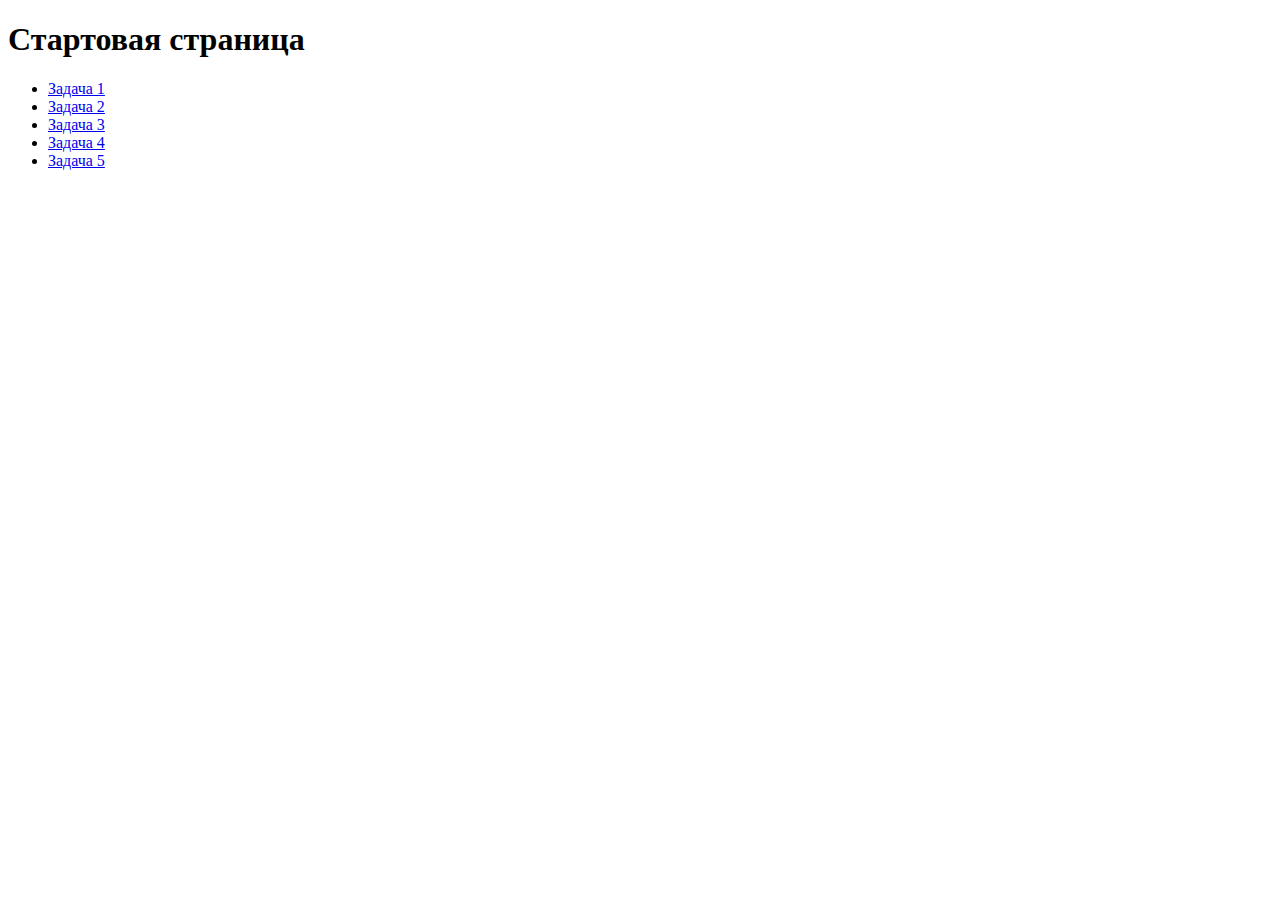
==== index.html @ 90199cc8 "The first task" ====
<!DOCTYPE html>
<html lang="en">
<head>
    <meta charset="UTF-8">
    <title>JS-Start</title>
</head>
<body>
    <h1>Стартовая страница</h1>
<ul>
  <li>
    <a href="task1/index.html">Задача 1</a>
  </li>
  <li>
    <a href="task2/index.html">Задача 2</a>
  </li>
  <li>
    <a href="task3/index.html">Задача 3</a>
  </li>
  <li>
    <a href="task4/index.html">Задача 4</a>
  </li>
  <li>
    <a href="task5/index.html">Задача 5</a>
  </li>
</ul>
</body>
</html>
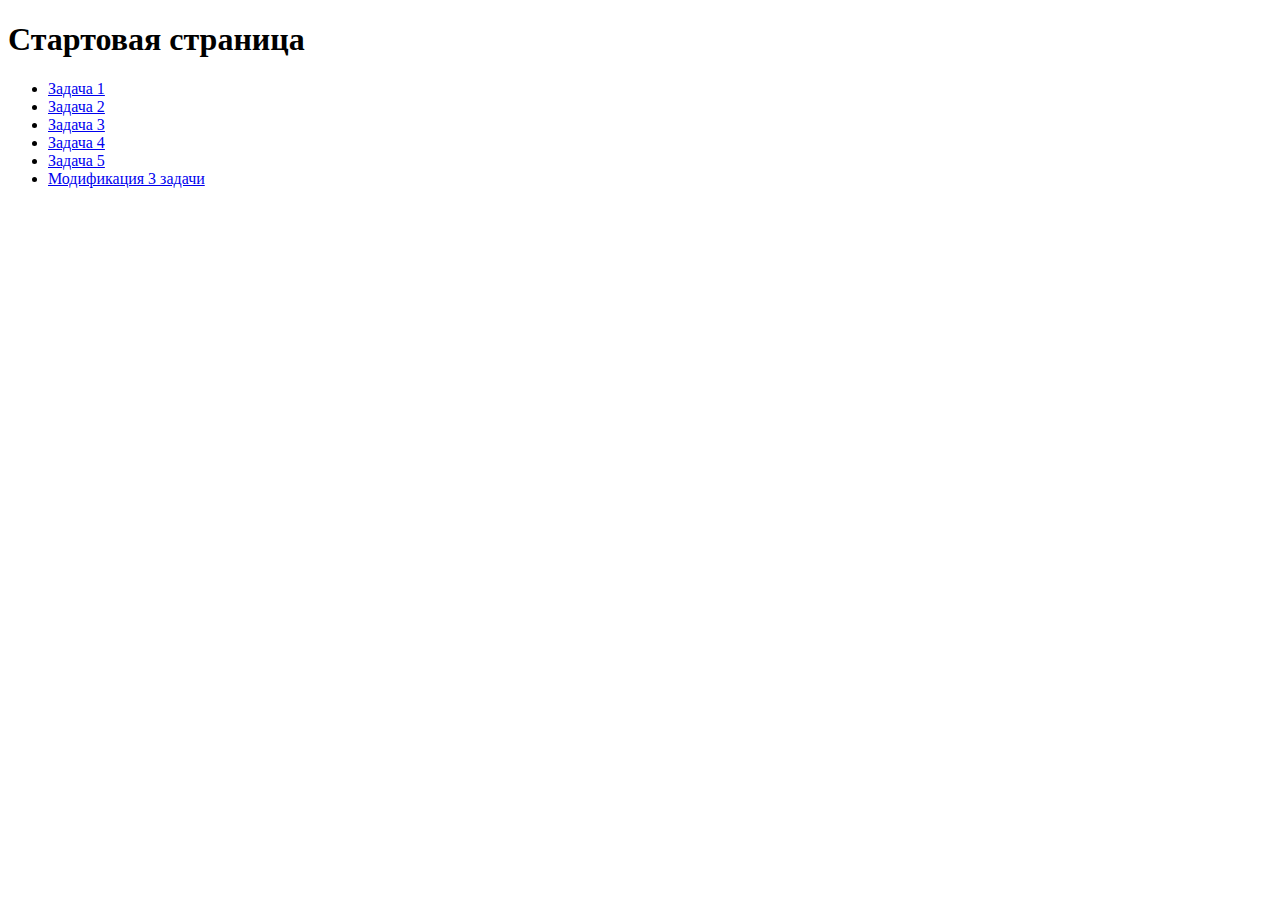
==== commit f565ff1e: "Additional task" ====
--- a/index.html
+++ b/index.html
@@ -22,6 +22,9 @@
   <li>
     <a href="task5/index.html">Задача 5</a>
   </li>
+  <li>
+    <a href="modification task3/index.html">Модификация 3 задачи</a>
+  </li>
 </ul>
 </body>
 </html>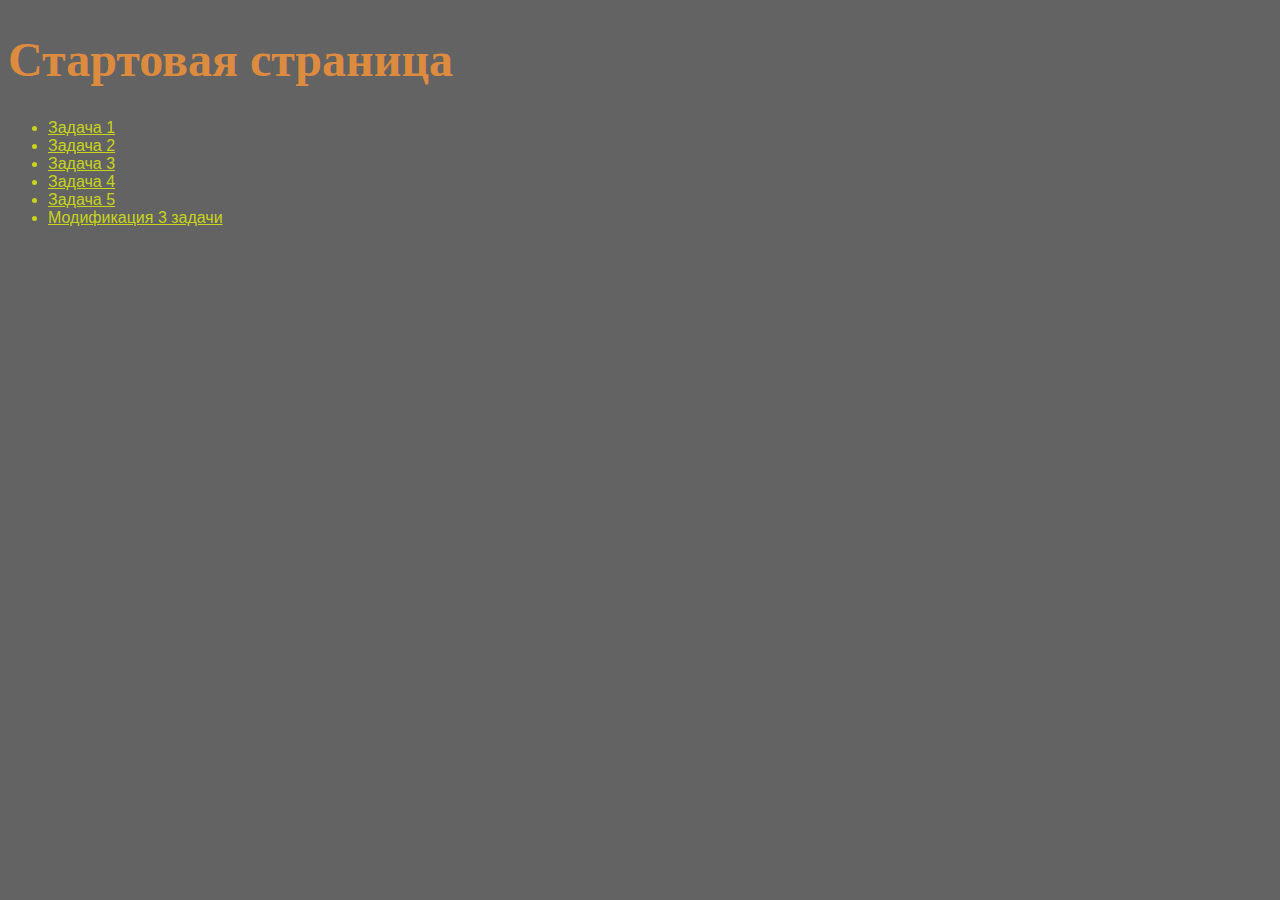
==== commit 6a4cb09d: "Adding Styles" ====
--- a/index.html
+++ b/index.html
@@ -3,9 +3,10 @@
 <head>
     <meta charset="UTF-8">
     <title>JS-Start</title>
+    <link rel="stylesheet" href="style.css">
 </head>
 <body>
-    <h1>Стартовая страница</h1>
+  <h1>Стартовая страница</h1>
 <ul>
   <li>
     <a href="task1/index.html">Задача 1</a>
--- a/style.css
+++ b/style.css
@@ -0,0 +1,18 @@
+h1 {
+    color: #fa9537d5;
+    font-size: 3rem;
+    font-family: 'Times New Roman', Times, serif;
+}
+
+body {
+    background-color: rgb(99, 99, 99);
+}
+
+a {
+    color: inherit;
+}
+
+li {
+    color:rgba(238, 255, 0, 0.733);
+    font-family: 'Segoe UI', Tahoma, Geneva, Verdana, sans-serif;
+}